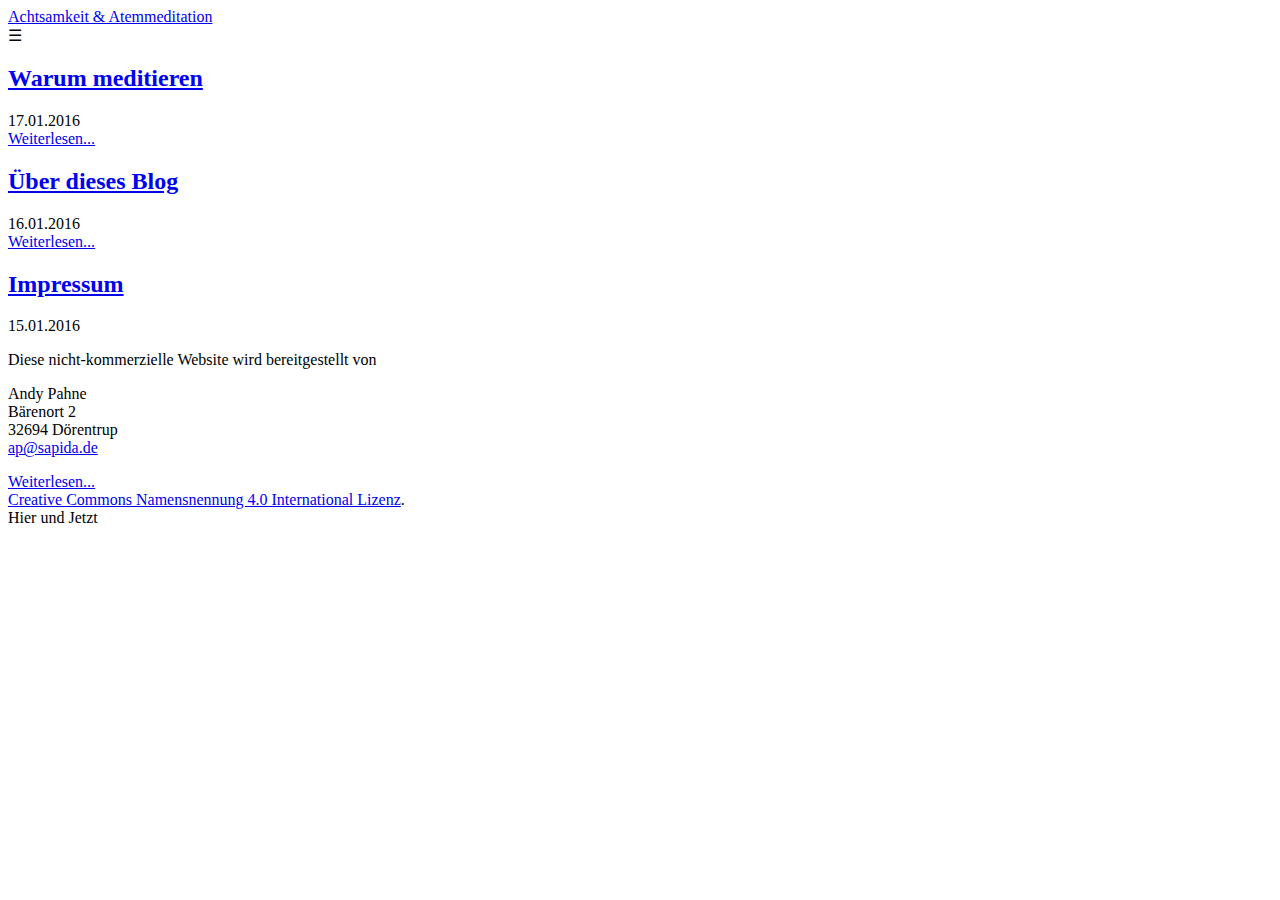
==== index.html @ 0ff4c486 "rebuilding site Mi 24 Feb 2016 17:00:40 CET" ====
<!DOCTYPE html>
<html xmlns="//www.w3.org/1999/xhtml" xml:lang="de" lang="de-de">
    <head>

        <meta http-equiv="content-type" content="text/html; charset=utf-8" />
        <meta name="viewport" content="width=device-width, initial-scale=1.0, maximum-scale=1" />

        <title>Achtsamkeit &amp; Atemmeditation &middot; Achtsamkeit &amp; Atemmeditation</title>
        <link rel='stylesheet' href='//fonts.googleapis.com/css?family=Open+Sans:400,300,600' type='text/css'>
        <link rel="stylesheet" href="http://achsamkeit.github.io//libraries/normalize.3.0.1.css" />
        <link rel="stylesheet" href="http://achsamkeit.github.io//css/liquorice.css" />
        <link rel="shortcut icon" href="/favicon.ico" />
        <link rel="apple-touch-icon-precomposed" href="/apple-touch-icon-144-precomposed.png" sizes="144x144" />
        <link rel="alternate" href="http://achsamkeit.github.io/index.xml" type="application/rss+xml" title="Achtsamkeit &amp; Atemmeditation" />
    </head>
    <body class="li-body">

<header class="li-page-header">
    <div class="container">
        <div class="row">
            <div class="sixteen columns">
                <div class="li-brand li-left">
                <a href="http://achsamkeit.github.io/">Achtsamkeit &amp; Atemmeditation</a></div>
                <div class="li-menu li-right">
                    <span class="li-menu-icon" onclick="javascript:toggle('menu');">&#9776;</span>
                    <ul id="menu2" class="li-menu-items">
                        
                    </ul>
                </div>
            </div>
        </div>
        <div class="row">
            <div class="sixteen columns">
                <ul id="menu" class="li-menu-items li-menu-mobile">
                    
                </ul>
            </div>
        </div>
    </div>
</header>


    <div class="container">
        <div class="row">
            <div class="sixteen columns">
                <div class="li-main-article-list">
                    
                        <div class="li-article">
                            <article>
    <header>
        <h2><a href="http://achsamkeit.github.io/posts/warum-meditieren/">Warum meditieren </a></h2>
        <time class="li-article-date">17.01.2016</time>
    </header>
    <section class="li-article-section">
        
    </section>
    <footer>
        <a href='http://achsamkeit.github.io/posts/warum-meditieren/'>Weiterlesen...</a>
    </footer>
</article>

                        </div>
                    
                        <div class="li-article">
                            <article>
    <header>
        <h2><a href="http://achsamkeit.github.io/about/">Über dieses Blog </a></h2>
        <time class="li-article-date">16.01.2016</time>
    </header>
    <section class="li-article-section">
        
    </section>
    <footer>
        <a href='http://achsamkeit.github.io/about/'>Weiterlesen...</a>
    </footer>
</article>

                        </div>
                    
                        <div class="li-article">
                            <article>
    <header>
        <h2><a href="http://achsamkeit.github.io/impressum/">Impressum </a></h2>
        <time class="li-article-date">15.01.2016</time>
    </header>
    <section class="li-article-section">
        <p>Diese nicht-kommerzielle Website wird bereitgestellt von</p>

<p>Andy Pahne    <br/>
Bärenort 2    <br/>
32694 Dörentrup    <br/>
<a href="mailto:ap@sapida.de">ap@sapida.de</a>    <br/></p>

    </section>
    <footer>
        <a href='http://achsamkeit.github.io/impressum/'>Weiterlesen...</a>
    </footer>
</article>

                        </div>
                    
                </div>
            </div>
        </div>
    </div>

<footer class="li-page-footer">
    <div class="container">
        <div class="row">
            <div class="sixteen columns">
                <div class="li-page-footer-legal">
                    
                        <a rel="license" href="http://creativecommons.org/licenses/by/4.0/">Creative Commons Namensnennung 4.0 International Lizenz</a>.
                    
                </div>
                <div class="li-page-footer-theme">
                    <span class="">Hier und Jetzt</span>
                </div>
            </div>
        </div>
    </div>
</footer>

    <script type="text/javascript">
    <!--
    function toggle(id) {
        var e = document.getElementById(id);
        e.style.display == 'block' ? e.style.display = 'none' : e.style.display = 'block';
    }
    
    </script>
    <script type="text/javascript">
    <!--
        var _gaq = _gaq || [];
        _gaq.push(['_setAccount', ""]);
        _gaq.push(['_trackPageview']);

        (function() {
        var ga = document.createElement('script'); ga.type = 'text/javascript'; ga.async = true;
        ga.src = ('https:' == document.location.protocol ? 'https://ssl' : 'http://www') + '.google-analytics.com/ga.js';
        var s = document.getElementsByTagName('script')[0]; s.parentNode.insertBefore(ga, s);
        })();
    -->
    </script>
    </body>
</html>
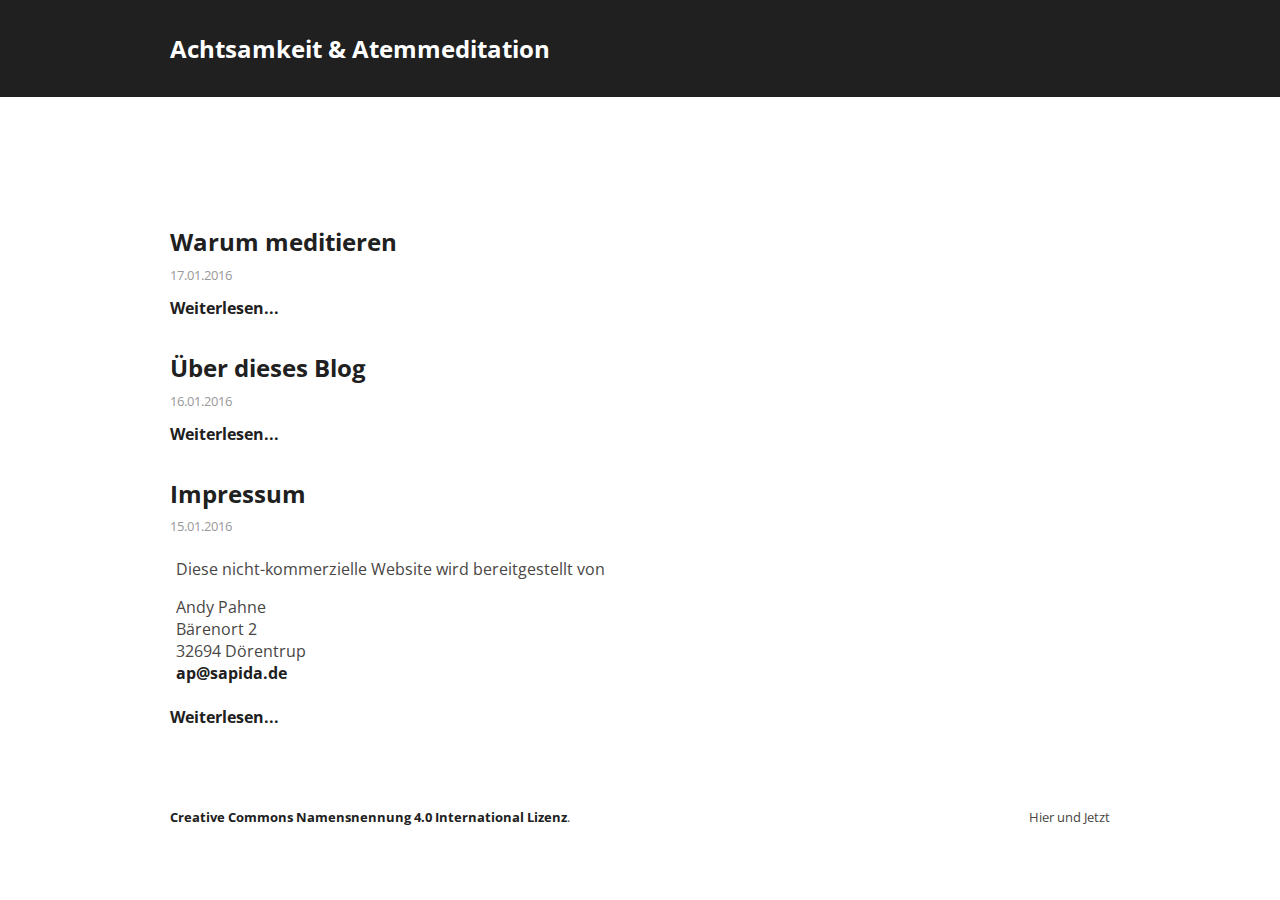
==== commit 29fd8577: "rebuilding site Mi 23 Mär 2016 11:16:54 CET" ====
--- a/index.html
+++ b/index.html
@@ -7,11 +7,11 @@
 
         <title>Achtsamkeit &amp; Atemmeditation &middot; Achtsamkeit &amp; Atemmeditation</title>
         <link rel='stylesheet' href='//fonts.googleapis.com/css?family=Open+Sans:400,300,600' type='text/css'>
-        <link rel="stylesheet" href="http://achsamkeit.github.io//libraries/normalize.3.0.1.css" />
-        <link rel="stylesheet" href="http://achsamkeit.github.io//css/liquorice.css" />
+        <link rel="stylesheet" href="http://achtsamkeit.github.io/libraries/normalize.3.0.1.css" />
+        <link rel="stylesheet" href="http://achtsamkeit.github.io/css/liquorice.css" />
         <link rel="shortcut icon" href="/favicon.ico" />
         <link rel="apple-touch-icon-precomposed" href="/apple-touch-icon-144-precomposed.png" sizes="144x144" />
-        <link rel="alternate" href="http://achsamkeit.github.io/index.xml" type="application/rss+xml" title="Achtsamkeit &amp; Atemmeditation" />
+        <link rel="alternate" href="http://achtsamkeit.github.io/index.xml" type="application/rss+xml" title="Achtsamkeit &amp; Atemmeditation" />
     </head>
     <body class="li-body">
 
@@ -20,7 +20,7 @@
         <div class="row">
             <div class="sixteen columns">
                 <div class="li-brand li-left">
-                <a href="http://achsamkeit.github.io/">Achtsamkeit &amp; Atemmeditation</a></div>
+                <a href="http://achtsamkeit.github.io">Achtsamkeit &amp; Atemmeditation</a></div>
                 <div class="li-menu li-right">
                     <span class="li-menu-icon" onclick="javascript:toggle('menu');">&#9776;</span>
                     <ul id="menu2" class="li-menu-items">
@@ -48,14 +48,14 @@
                         <div class="li-article">
                             <article>
     <header>
-        <h2><a href="http://achsamkeit.github.io/posts/warum-meditieren/">Warum meditieren </a></h2>
+        <h2><a href="http://achtsamkeit.github.io/posts/warum-meditieren/">Warum meditieren </a></h2>
         <time class="li-article-date">17.01.2016</time>
     </header>
     <section class="li-article-section">
         
     </section>
     <footer>
-        <a href='http://achsamkeit.github.io/posts/warum-meditieren/'>Weiterlesen...</a>
+        <a href='http://achtsamkeit.github.io/posts/warum-meditieren/'>Weiterlesen...</a>
     </footer>
 </article>
 
@@ -64,14 +64,14 @@
                         <div class="li-article">
                             <article>
     <header>
-        <h2><a href="http://achsamkeit.github.io/about/">Über dieses Blog </a></h2>
+        <h2><a href="http://achtsamkeit.github.io/about/">Über dieses Blog </a></h2>
         <time class="li-article-date">16.01.2016</time>
     </header>
     <section class="li-article-section">
         
     </section>
     <footer>
-        <a href='http://achsamkeit.github.io/about/'>Weiterlesen...</a>
+        <a href='http://achtsamkeit.github.io/about/'>Weiterlesen...</a>
     </footer>
 </article>
 
@@ -80,7 +80,7 @@
                         <div class="li-article">
                             <article>
     <header>
-        <h2><a href="http://achsamkeit.github.io/impressum/">Impressum </a></h2>
+        <h2><a href="http://achtsamkeit.github.io/impressum/">Impressum </a></h2>
         <time class="li-article-date">15.01.2016</time>
     </header>
     <section class="li-article-section">
@@ -93,7 +93,7 @@
 
     </section>
     <footer>
-        <a href='http://achsamkeit.github.io/impressum/'>Weiterlesen...</a>
+        <a href='http://achtsamkeit.github.io/impressum/'>Weiterlesen...</a>
     </footer>
 </article>
 
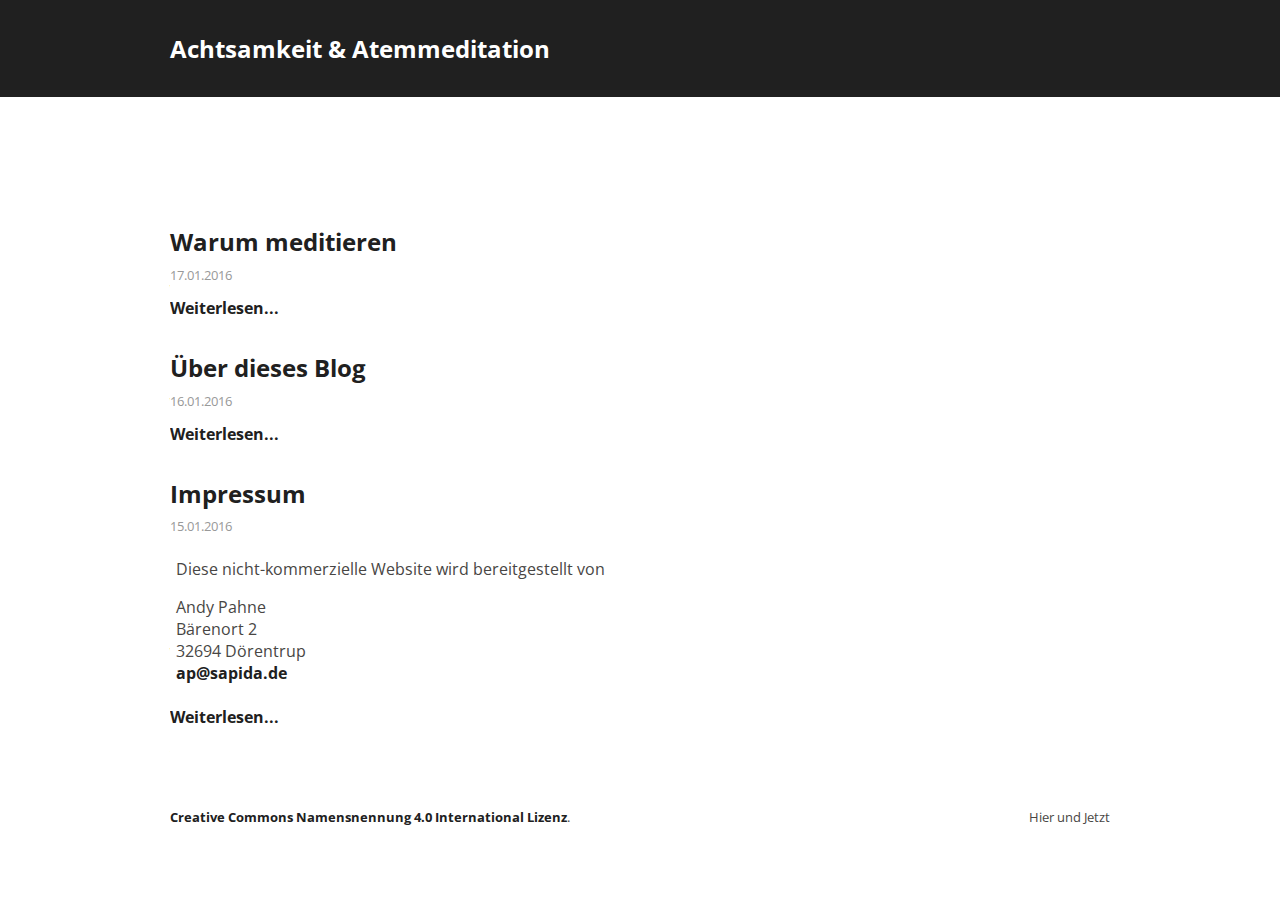
==== commit 727668ba: "rebuilding site Fr 22 Apr 2016 19:26:00 CEST" ====
--- a/index.html
+++ b/index.html
@@ -12,6 +12,18 @@
         <link rel="shortcut icon" href="/favicon.ico" />
         <link rel="apple-touch-icon-precomposed" href="/apple-touch-icon-144-precomposed.png" sizes="144x144" />
         <link rel="alternate" href="http://achtsamkeit.github.io/index.xml" type="application/rss+xml" title="Achtsamkeit &amp; Atemmeditation" />
+
+        <script>
+          (function(i,s,o,g,r,a,m){i['GoogleAnalyticsObject']=r;i[r]=i[r]||function(){
+          (i[r].q=i[r].q||[]).push(arguments)},i[r].l=1*new Date();a=s.createElement(o),
+          m=s.getElementsByTagName(o)[0];a.async=1;a.src=g;m.parentNode.insertBefore(a,m)
+          })(window,document,'script','https://www.google-analytics.com/analytics.js','ga');
+
+          ga('create', 'UA-76781353-1', 'auto');
+          ga('send', 'pageview');
+
+        </script>
+
     </head>
     <body class="li-body">
 
@@ -129,18 +141,15 @@
     }
     
     </script>
-    <script type="text/javascript">
-    <!--
-        var _gaq = _gaq || [];
-        _gaq.push(['_setAccount', ""]);
-        _gaq.push(['_trackPageview']);
+    <script>
+      (function(i,s,o,g,r,a,m){i['GoogleAnalyticsObject']=r;i[r]=i[r]||function(){
+      (i[r].q=i[r].q||[]).push(arguments)},i[r].l=1*new Date();a=s.createElement(o),
+      m=s.getElementsByTagName(o)[0];a.async=1;a.src=g;m.parentNode.insertBefore(a,m)
+      })(window,document,'script','https://www.google-analytics.com/analytics.js','ga');
 
-        (function() {
-        var ga = document.createElement('script'); ga.type = 'text/javascript'; ga.async = true;
-        ga.src = ('https:' == document.location.protocol ? 'https://ssl' : 'http://www') + '.google-analytics.com/ga.js';
-        var s = document.getElementsByTagName('script')[0]; s.parentNode.insertBefore(ga, s);
-        })();
-    -->
+      ga('create', 'UA-76781353-1', 'auto');
+      ga('send', 'pageview');
+
     </script>
     </body>
 </html>
